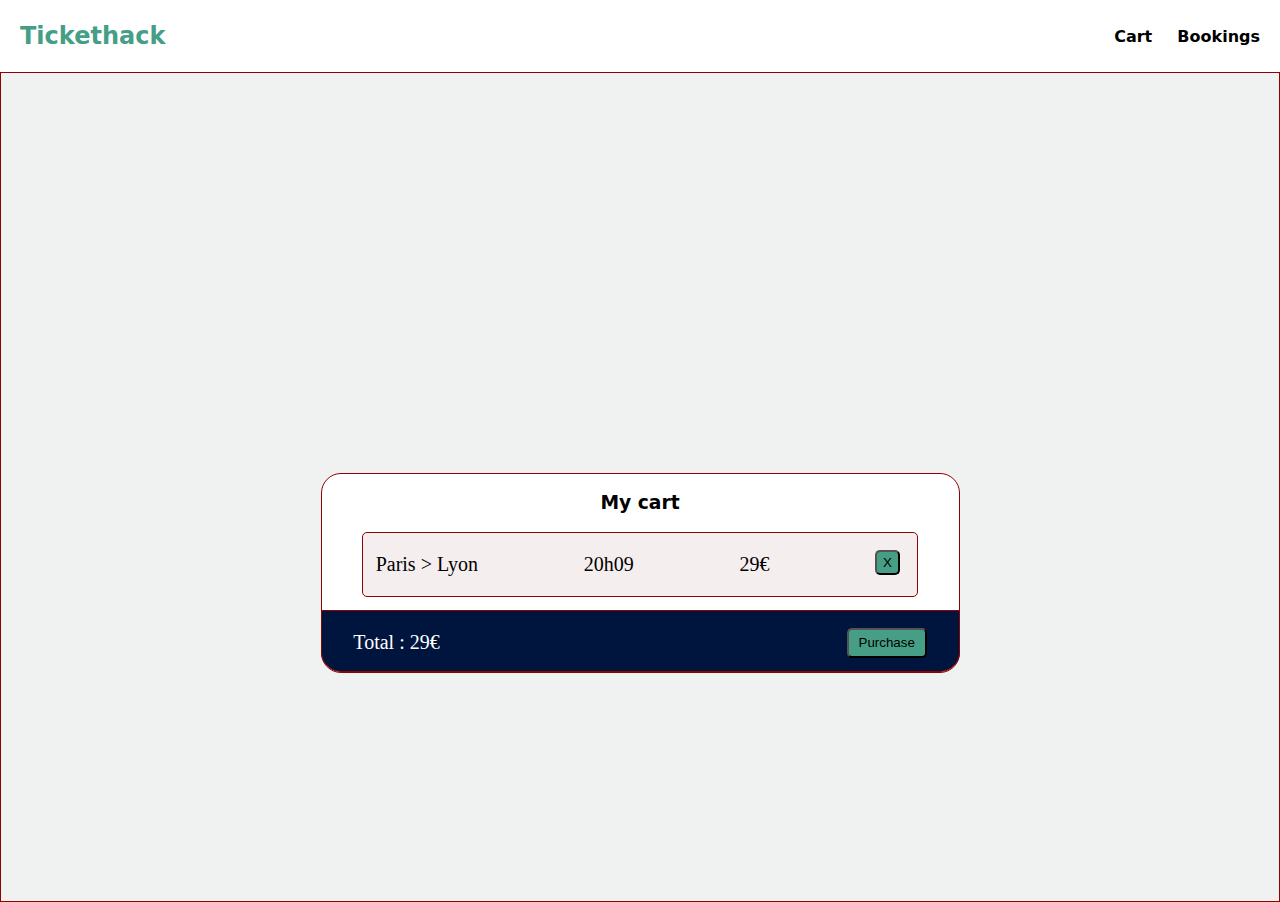
==== cart.html @ 4285fac5 "frontend avec page d'accueil cart et booking html et css" ====
<!DOCTYPE html>
<html lang="en">
<head>
    <meta charset="UTF-8">
    <meta name="viewport" content="width=device-width, initial-scale=1.0">
    <title>Document</title>
    <link rel="stylesheet" href="cart.css" />
</head>
<body>
    <header>
        <h2 class="logo"> <a href="index.html">Tickethack</a></h2>
        <div class="links">
            <a href="cart.html">Cart</a>
            <a href="booking.html">Bookings</a>
        </div>
    </header>

    <div id = 'container'>
        <div id = 'achat'>
            <h3>My cart</h3>
            <div id = 'travel'>
                <p class = 'destination'>Paris > Lyon</p>
                <p class = 'hour'>20h09</p>
                <p class = 'price'>29€</p>
                <button id = 'delete'>X</button>
            </div>
            <div id = 'total'>
                <p class = 'sum'>Total : 29€</p>
                <button id = 'purchase'>Purchase</button>
            </div>
        </div>
        <!-- <div id = 'panier'>
            <span>No tickets in your cart.</span>
            <span>Why not plan a trip?</span>
        </div> -->
    </div>
    <script src = 'script.js'></script>
</body>
</html>
---- cart.css ----
body{
    margin: 0;
    padding: 0;
    font-family: system-ui, -apple-system, BlinkMacSystemFont, 'Segoe UI', Roboto, Oxygen, Ubuntu, Cantarell, 'Open Sans', 'Helvetica Neue', sans-serif;
}

header{
    display: flex;
    flex-direction: row;
    justify-content: space-between;
    align-items: center;
    height: 8vh;
}

.logo a{
    color: #459E85;
    margin-left: 20px;
    text-decoration: none;
}

.links a{
    font-weight: 700;
    text-decoration: none;
    color: black;
    margin-right: 20px;
}

#container{
    height: 92vh;
    display: grid;
    grid-template-rows: repeat(12, 1fr);
    grid-template-columns: repeat(12, 1fr);
    
    border: 1px solid #8b0303;
    background-color: #eff2f1;
}

#panier{
    min-height: 260px;
    max-height: 600px;
    grid-row-start: 6;
    grid-row-end: 9;
    grid-column-start: 4;
    grid-column-end: 10;
    display: flex;
    border: 1px solid #8b0303;
    align-items: center;
    flex-direction: column;
    border-radius: 20px;
    background-color: #ffffff;
    
}

span{
    margin-top: 7%;
    font-size: 22px;
    font-family: Georgia, 'Times New Roman', Times, serif;
}

#achat{
    min-height: 260;
    max-height: 600px;
    /* grid-row-start: 6; */
    grid-row-end: 9;
    grid-column-start: 4;
    grid-column-end: 10;
    display: flex;
    border: 1px solid #8b0303;
    align-items: center;
    flex-direction: column;
    border-radius: 20px;
    background-color: #ffffff;
}

#travel{
    height: 205;
    width: 85%;
    display: flex;
    flex-direction: row;
    border: 1px solid #8b0303;
    justify-content: space-between;
    padding-left: 2%;
    border-radius: 5px;
    font-size: 20px;
    font-family: Georgia, 'Times New Roman', Times, serif;
    background-color: #f5eeee;
    margin-bottom: 2%;
}

#delete{
    height: 25px;
    width: 25px;
    margin-top: 17px;
    margin-right: 17px;
    border-radius: 5px;
    background-color: #459e85;
}

#total{
    
    height: 60px;
    width: 100%;
    display: flex;
    flex-direction: row;
    border: 1px solid #8b0303;
    justify-content: space-between;
    border-radius: 0 0 20px 20px;
    font-size: 20px;
    font-family: Georgia, 'Times New Roman', Times, serif;
    background-color: #00153e;
}
.sum{
    margin-left: 5%;
    color: #ffffff;
}

#purchase{
    height: 30px;
    width: 80px;
    margin-top: 17px;
    margin-right: 5%; 
    border-radius: 5px;
    background-color: #459e85;
}
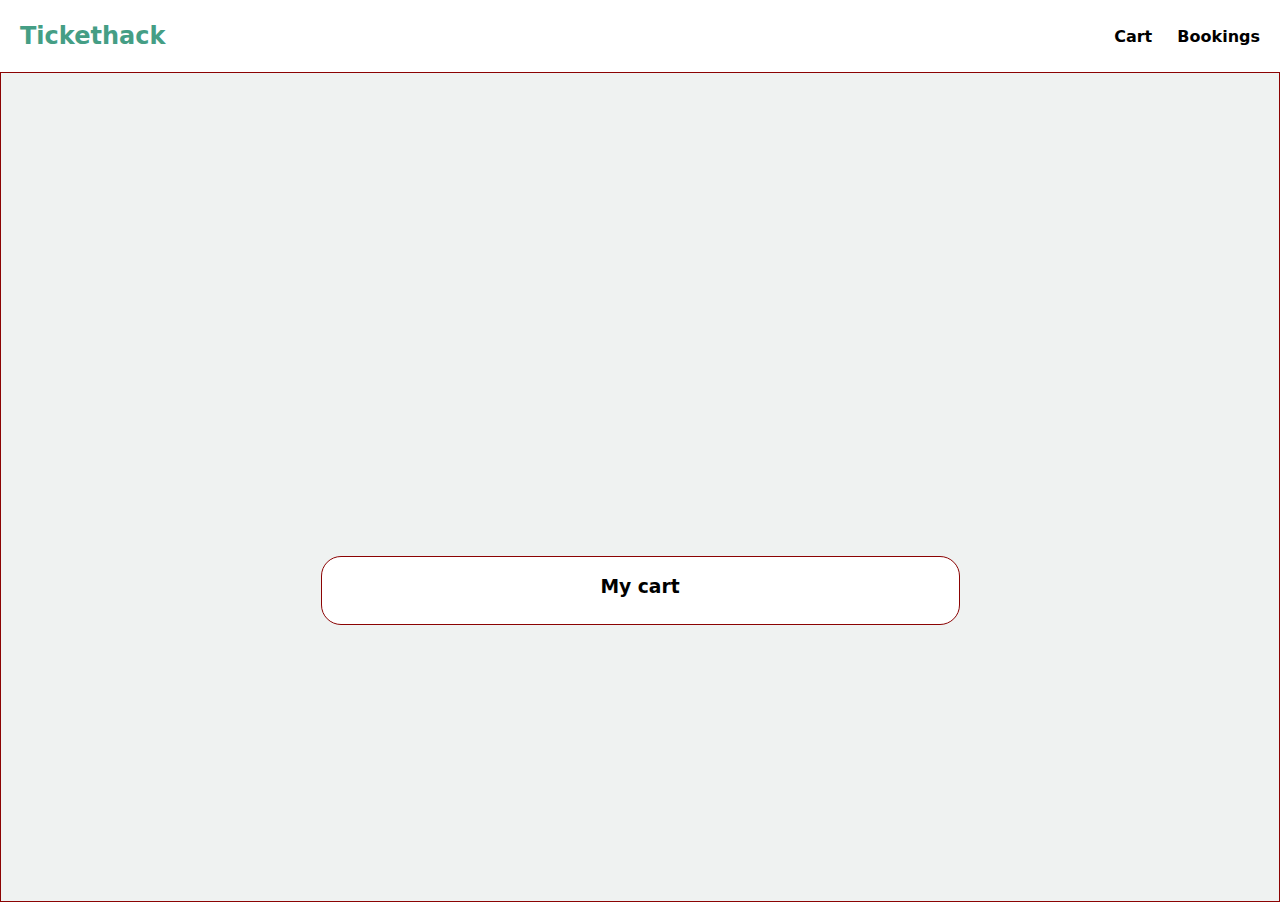
==== commit 0488030a: "cart fait" ====
--- a/cart.html
+++ b/cart.html
@@ -18,22 +18,26 @@
     <div id = 'container'>
         <div id = 'achat'>
             <h3>My cart</h3>
-            <div id = 'travel'>
+            <div class="content">
+            <!-- <div id = 'travel'>
                 <p class = 'destination'>Paris > Lyon</p>
                 <p class = 'hour'>20h09</p>
                 <p class = 'price'>29€</p>
                 <button id = 'delete'>X</button>
+            </div> -->
             </div>
-            <div id = 'total'>
+            <div class = 'total'>
+                <!-- <div class="bookfooter">
                 <p class = 'sum'>Total : 29€</p>
                 <button id = 'purchase'>Purchase</button>
+                </div> -->
             </div>
         </div>
-        <!-- <div id = 'panier'>
+        <div id = 'panier'>
             <span>No tickets in your cart.</span>
             <span>Why not plan a trip?</span>
-        </div> -->
+        </div>
     </div>
-    <script src = 'script.js'></script>
+    <script src = 'cart.js'></script>
 </body>
 </html>--- a/cart.css
+++ b/cart.css
@@ -42,7 +42,7 @@
     grid-row-end: 9;
     grid-column-start: 4;
     grid-column-end: 10;
-    display: flex;
+    display: none;
     border: 1px solid #8b0303;
     align-items: center;
     flex-direction: column;
@@ -87,7 +87,7 @@
     margin-bottom: 2%;
 }
 
-#delete{
+.delete{
     height: 25px;
     width: 25px;
     margin-top: 17px;
